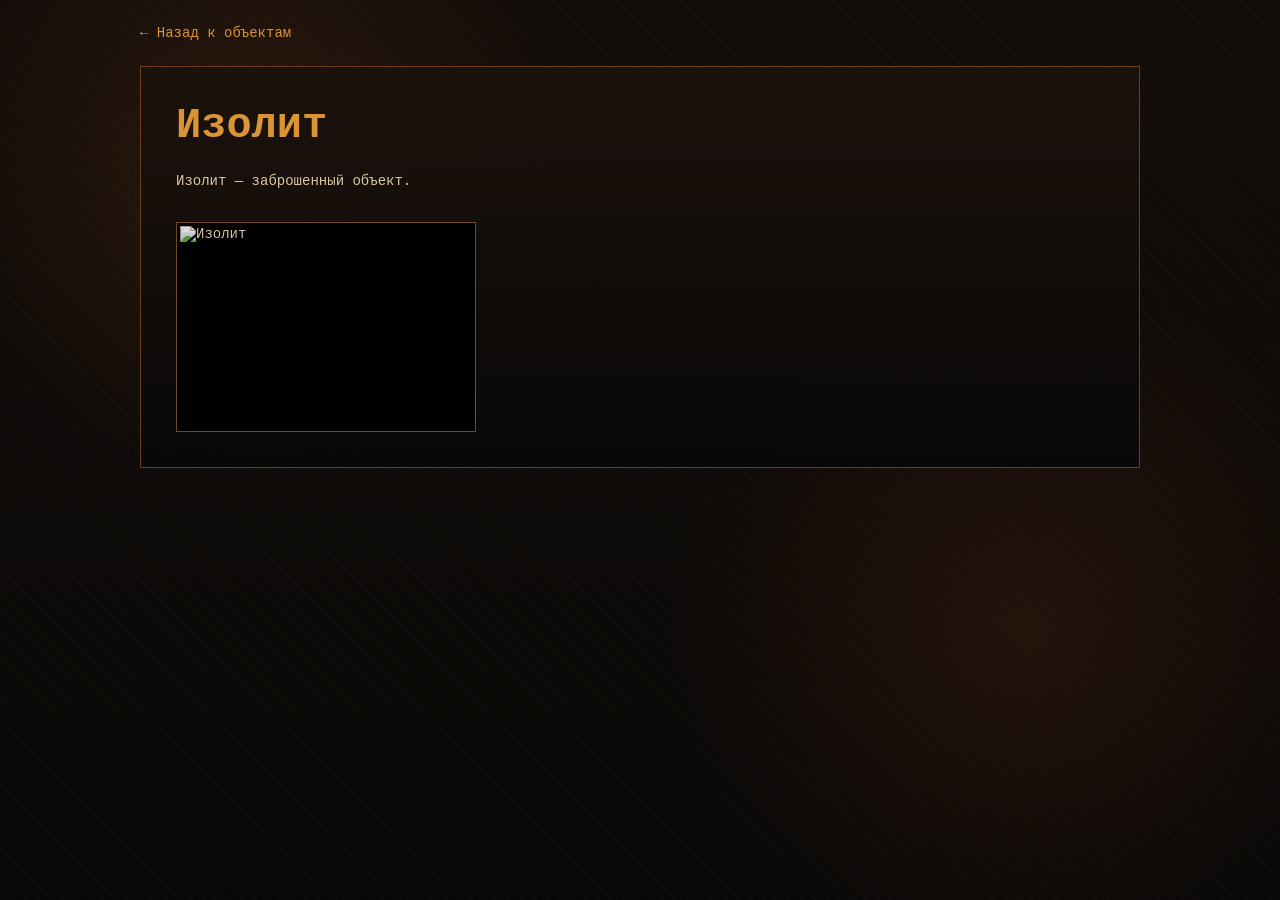
==== izolit.html @ 2609422b "Add files via upload" ====
<!DOCTYPE html>
<html lang="ru">
<head>
    <meta charset="UTF-8">
    <title>Изолит</title>
    <link rel="stylesheet" href="style.css">
</head>
<body>

<a href="index.html" class="back-link">← Назад к объектам</a>

<main class="object-page">
    <h1>Изолит</h1>

    <p class="object-description">
        Изолит — заброшенный объект.
    </p>

    <div class="gallery-object">
        <img src="images/izolit.jpg" alt="Изолит">
    </div>
</main>

</body>
</html>
---- style.css ----
* {
    margin: 0;
    padding: 0;
    box-sizing: border-box;
}

body {
    background:
        radial-gradient(circle at 20% 20%, rgba(160, 80, 25, 0.18), transparent 25%),
        radial-gradient(circle at 80% 70%, rgba(130, 55, 20, 0.20), transparent 30%),
        repeating-linear-gradient(
            45deg,
            rgba(255, 140, 40, 0.025) 0px,
            rgba(255, 140, 40, 0.025) 2px,
            transparent 2px,
            transparent 9px
        ),
        linear-gradient(180deg, #130d0a, #080808);
    background-attachment: fixed;
    color: #e8d6b0;
    font-family: "Courier New", monospace;
    font-size: 14px;
}

a {
    color: #d99535;
    text-decoration: none;
}

.site-header {
    width: 1000px;
    height: 150px;
    margin: 35px auto 0;
    background:
        linear-gradient(rgba(20, 12, 8, 0.92), rgba(5, 5, 5, 0.95));
    border: 1px solid #6b3f1d;
    box-shadow: 0 0 25px rgba(0,0,0,0.8);
    display: flex;
    align-items: center;
}

.logo-box {
    width: 230px;
    height: 100%;
    display: flex;
    align-items: center;
    padding-left: 25px;
}

.logo {
    width: 95px;
    height: 95px;
    object-fit: contain;
    border-radius: 50%;
    filter: contrast(1.1);
}

.main-menu {
    flex: 1;
    display: flex;
    justify-content: center;
    gap: 70px;
    align-items: center;
}

.main-menu a {
    color: #d99535;
    font-size: 18px;
    font-weight: bold;
    letter-spacing: 1px;
}

.main-menu a:hover {
    color: #ffffff;
}

.categories {
    width: 1000px;
    margin: 0 auto 35px;
    padding: 20px 0;
    background: rgba(10, 7, 5, 0.65);
    border-left: 1px solid #6b3f1d;
    border-right: 1px solid #6b3f1d;
    border-bottom: 1px dotted #6b3f1d;
    display: flex;
    justify-content: space-around;
}

.categories button {
    background: none;
    border: none;
    color: #d99535;
    font: inherit;
    cursor: pointer;
    text-align: center;
}

.categories button:hover {
    color: white;
}

.categories span {
    color: #f0e0c0;
    font-weight: bold;
}

.layout {
    width: 1000px;
    margin: 0 auto;
    padding: 35px;
    background:
        linear-gradient(rgba(18, 11, 7, 0.92), rgba(8, 8, 8, 0.94));
    border-left: 1px solid #6b3f1d;
    border-right: 1px solid #6b3f1d;
    box-shadow: inset 0 0 40px rgba(120, 55, 20, 0.15);
}

.section-title {
    color: #d99535;
    font-size: 32px;
    margin-bottom: 30px;
    padding-left: 15px;
    border-left: 6px solid #c47a2c;
}

.object-list {
    display: flex;
    flex-direction: column;
    gap: 25px;
}

.card {
    background:
        linear-gradient(180deg, rgba(30, 19, 13, 0.96), rgba(10, 10, 10, 0.96));
    border: 1px solid #6b3f1d;
    padding: 12px;
    box-shadow: inset 0 0 20px rgba(140, 70, 25, 0.12);
    transition: 0.25s;
}

.card:hover {
    border-color: #d99535;
    box-shadow:
        0 0 15px rgba(217, 149, 53, 0.18),
        inset 0 0 25px rgba(140, 70, 25, 0.18);
}

.card a {
    display: flex;
    gap: 25px;
    align-items: center;
    color: #e8d6b0;
}

.card img {
    width: 300px;
    height: 170px;
    object-fit: cover;
    border: 1px solid #8a5528;
    filter: contrast(1.15) brightness(0.85) sepia(0.2);
}

.card-info h3 {
    color: #d99535;
    font-size: 30px;
    margin-bottom: 15px;
}

.card-info p {
    color: #d8c6a3;
    line-height: 1.5;
}

footer {
    width: 1000px;
    margin: 0 auto 40px;
    padding: 25px;
    text-align: center;
    color: #b89b75;
    background: rgba(8, 8, 8, 0.95);
    border: 1px solid #6b3f1d;
    border-top: none;
}

.back-link {
    display: block;
    width: 1000px;
    margin: 25px auto;
    color: #d99535;
}

.object-page {
    width: 1000px;
    margin: 20px auto;
    padding: 35px;
    background:
        linear-gradient(180deg, rgba(28, 18, 12, 0.96), rgba(8, 8, 8, 0.96));
    border: 1px solid #6b3f1d;
}

.object-page h1 {
    color: #d99535;
    font-size: 42px;
    margin-bottom: 20px;
}

.object-description {
    color: #d8c6a3;
    margin-bottom: 30px;
    line-height: 1.6;
}

.gallery-object {
    display: flex;
    flex-wrap: wrap;
    gap: 18px;
}

.gallery-object img {
    width: 300px;
    height: 210px;
    object-fit: cover;
    border: 1px solid #8a5528;
    padding: 3px;
    background: #000;
    filter: contrast(1.15) brightness(0.85) sepia(0.2);
}

@media (max-width: 1050px) {
    .site-header,
    .categories,
    .layout,
    .object-page,
    .back-link,
    footer {
        width: 95%;
    }

    .site-header {
        height: auto;
        flex-direction: column;
        padding: 20px;
    }

    .logo-box {
        width: 100%;
        justify-content: center;
        padding-left: 0;
        margin-bottom: 20px;
    }

    .main-menu {
        gap: 25px;
        flex-wrap: wrap;
    }

    .categories {
        flex-wrap: wrap;
        gap: 20px;
    }

    .card a {
        flex-direction: column;
        align-items: flex-start;
    }

    .card img {
        width: 100%;
        height: 220px;
    }

    .gallery-object img {
        width: 100%;
        height: auto;
    }
}

.contacts {
    margin-top: 40px;
    padding: 25px;

    background: rgba(20, 20, 20, 0.9);
    border: 1px solid #8a5528;

    text-align: center;
}

.contacts h3 {
    color: #d89b4a;
    margin-bottom: 15px;
    font-size: 24px;
}

.contacts p {
    margin-bottom: 10px;
    color: #d0d0d0;
}

.contacts a {
    color: #39e8ff;
    font-size: 20px;
    font-weight: bold;
    text-decoration: none;
}

.contacts a:hover {
    color: white;
}
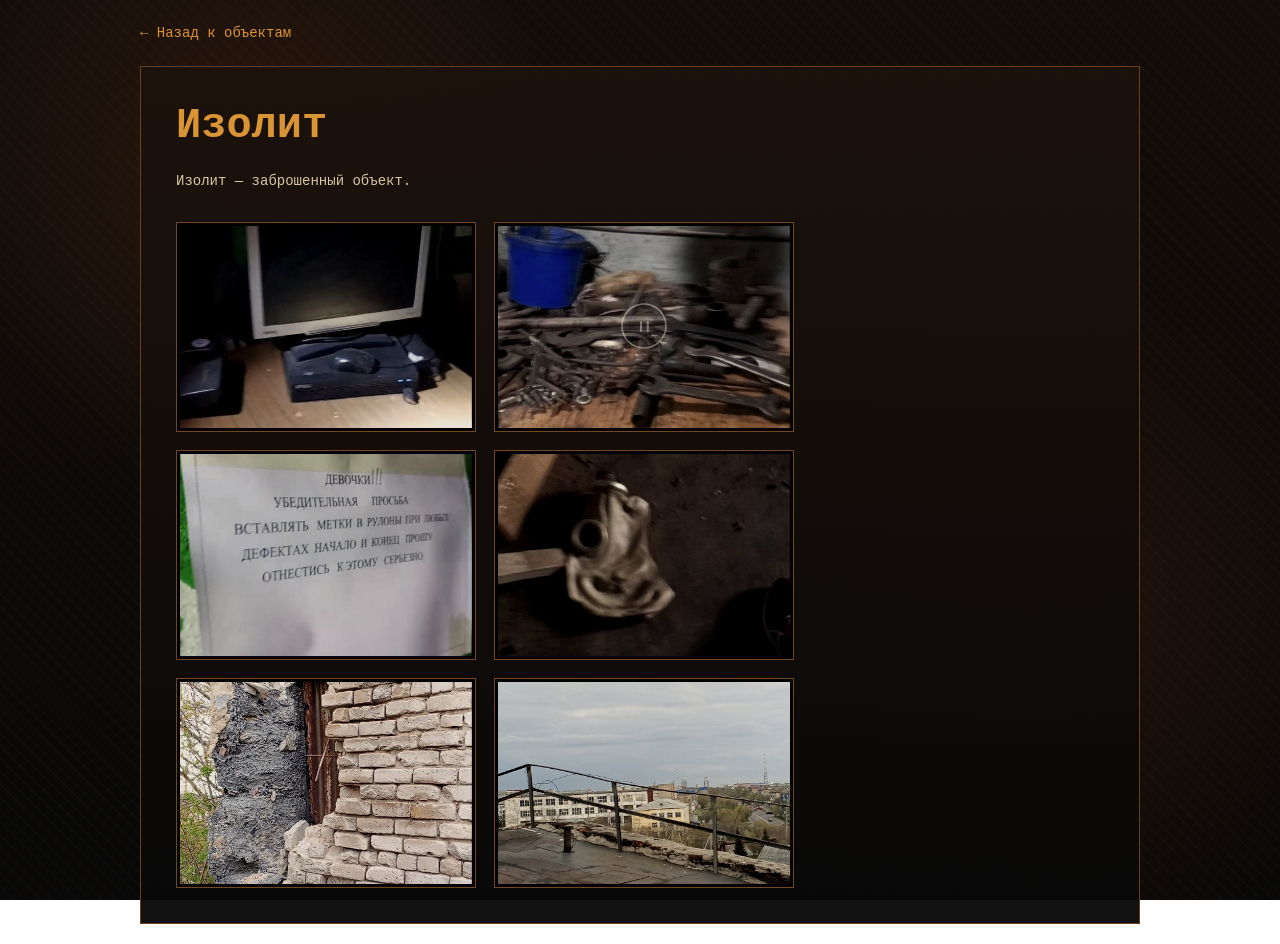
==== commit 9b40403b: "Add files via upload" ====
--- a/izolit.html
+++ b/izolit.html
@@ -16,9 +16,14 @@
         Изолит — заброшенный объект.
     </p>
 
-    <div class="gallery-object">
-        <img src="images/izolit.jpg" alt="Изолит">
-    </div>
+<div class="gallery-object">
+    <img src="images/izolit.jpg" alt="Изолит фото 1">
+    <img src="images/izolit1.jpg" alt="Изолит фото 2">
+    <img src="images/izolit2.jpg" alt="Изолит фото 3">
+    <img src="images/izolit3.jpg" alt="Изолит фото 4">
+    <img src="images/izolit4.jpg" alt="Изолит фото 5">
+    <img src="images/izolit6.jpg" alt="Изолит фото 6">
+</div>    
 </main>
 
 </body>
